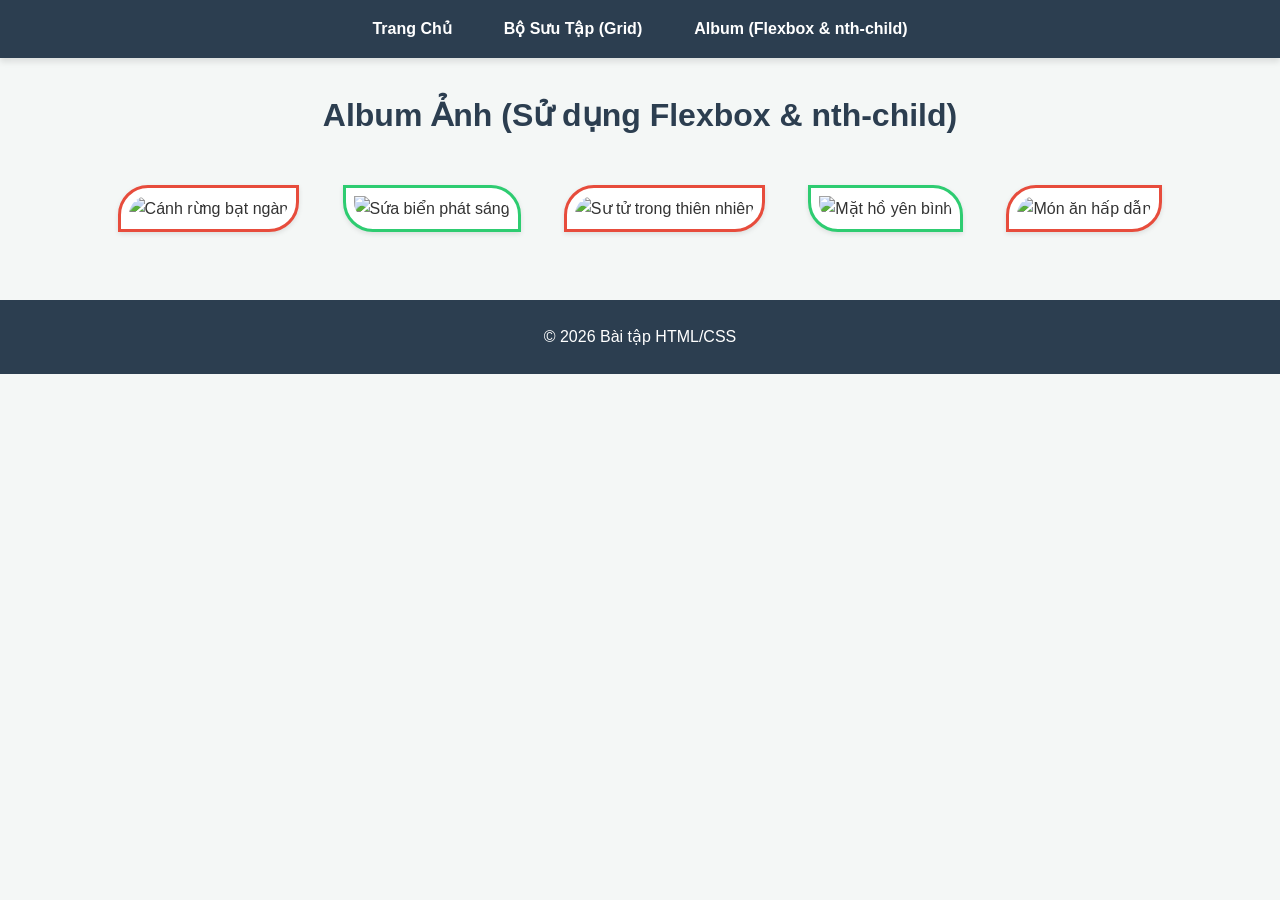
==== flex.html @ 93ac943b "Add files via upload" ====
<!DOCTYPE html>
<html lang="vi">
<head>
  <meta charset="UTF-8">
  <meta name="viewport" content="width=device-width, initial-scale=1.0">
  <title>Album - Flexbox & nth-child</title>
  <link rel="stylesheet" href="css/style.css">
</head>
<body>

  <a href="#main-content" class="skip-link">Chuyển đến Nội dung chính</a>

  <header>
    <nav>
      <ul>
        <li><a href="index.html">Trang Chủ</a></li>
        <li><a href="gallery.html">Bộ Sưu Tập (Grid)</a></li>
        <li><a href="flex.html">Album (Flexbox & nth-child)</a></li>
      </ul>
    </nav>
  </header>

  <main id="main-content">
    <h1>Album Ảnh (Sử dụng Flexbox & nth-child)</h1>


    <div class="flex-container">

      <div class="card"><img src="https://picsum.photos/id/1062/300/200" alt="Cánh rừng bạt ngàn"></div>
      <div class="card"><img src="https://picsum.photos/id/1069/300/200" alt="Sứa biển phát sáng"></div>
      <div class="card"><img src="https://picsum.photos/id/1074/300/200" alt="Sư tử trong thiên nhiên"></div>
      <div class="card"><img src="https://picsum.photos/id/1084/300/200" alt="Mặt hồ yên bình"></div>
      <div class="card"><img src="https://picsum.photos/id/1080/300/200" alt="Món ăn hấp dẫn"></div>
    </div>
  </main>

  <footer>
    <p>&copy; 2026 Bài tập HTML/CSS</p>
  </footer>

</body>
</html>
---- css/style.css ----
* {
  box-sizing: border-box;
  margin: 0;
  padding: 0;
}

body {
  font-family: 'Segoe UI', Tahoma, Geneva, Verdana, sans-serif;
  line-height: 1.6;
  background-color: #f4f7f6;
  color: #333;
}


.skip-link {
  position: absolute;
  top: -50px;
  left: 10px;
  background: #000;
  color: #fff;
  padding: 8px 16px;
  z-index: 100;
  text-decoration: none;
  border-radius: 4px;
  transition: top 0.3s ease;
}

.skip-link:focus {
  top: 10px;
}


header {
  background-color: #2c3e50;
  padding: 1rem 2rem;
  box-shadow: 0 4px 6px rgba(0, 0, 0, 0.1);
}

nav ul {
  list-style: none;
  display: flex;
  justify-content: center;
  gap: 20px;
}

nav a {
  color: #ffffff;
  text-decoration: none;
  font-weight: bold;
  padding: 8px 16px;
  border-radius: 20px;
  transition: background-color 0.3s ease, transform 0.2s ease;
}


nav a:hover {
  background-color: #1abc9c;
  transform: translateY(-2px);
}


img {
  max-width: 100%;
  height: auto;
  border: 3px solid #ddd;
  padding: 8px;
  border-radius: 12px;
  background-color: #fff;
  box-shadow: 0 2px 5px rgba(0,0,0,0.1);
  transition: transform 0.3s ease, border-color 0.3s ease;
}


img:hover {
  transform: scale(1.05) rotate(1deg);
  border-color: #3498db;
}


main {
  max-width: 1100px;
  margin: 2rem auto;
  padding: 0 1rem;
}

h1 {
  margin-bottom: 1.5rem;
  text-align: center;
  color: #2c3e50;
}


.grid-container {
  display: grid;
  grid-template-columns: repeat(auto-fit, minmax(250px, 1fr));
  gap: 20px;
  padding: 20px 0;
}

.flex-container {
  display: flex;
  flex-wrap: wrap;
  justify-content: space-around;
  align-items: center;
  gap: 20px;
  padding: 20px 0;
}

.flex-container .card:nth-child(odd) img {
  border-radius: 30px 0px 30px 0px;
  border-color: #e74c3c;
}

.flex-container .card:nth-child(even) img {
  border-radius: 0px 30px 0px 30px;
  border-color: #2ecc71;
}

/* Footer đơn giản */
footer {
  text-align: center;
  padding: 1.5rem;
  background-color: #2c3e50;
  color: #fff;
  margin-top: 3rem;
}
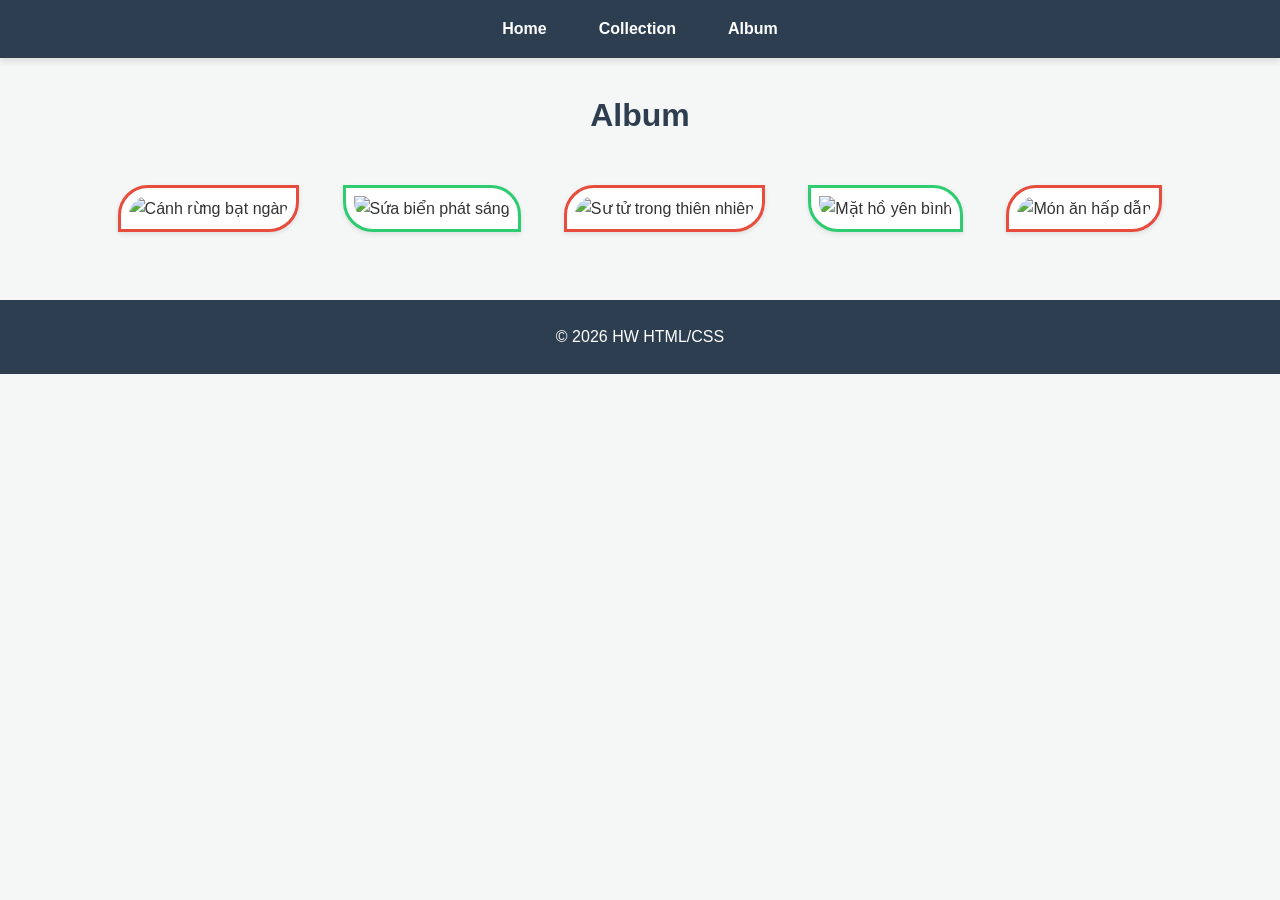
==== commit 3898fea3: "some change" ====
--- a/flex.html
+++ b/flex.html
@@ -13,15 +13,15 @@
   <header>
     <nav>
       <ul>
-        <li><a href="index.html">Trang Chủ</a></li>
-        <li><a href="gallery.html">Bộ Sưu Tập (Grid)</a></li>
-        <li><a href="flex.html">Album (Flexbox & nth-child)</a></li>
+        <li><a href="index.html">Home</a></li>
+        <li><a href="gallery.html">Collection</a></li>
+        <li><a href="flex.html">Album</a></li>
       </ul>
     </nav>
   </header>
 
   <main id="main-content">
-    <h1>Album Ảnh (Sử dụng Flexbox & nth-child)</h1>
+    <h1>Album</h1>
 
 
     <div class="flex-container">
@@ -35,7 +35,7 @@
   </main>
 
   <footer>
-    <p>&copy; 2026 Bài tập HTML/CSS</p>
+    <p>&copy; 2026 HW HTML/CSS</p>
   </footer>
 
 </body>
